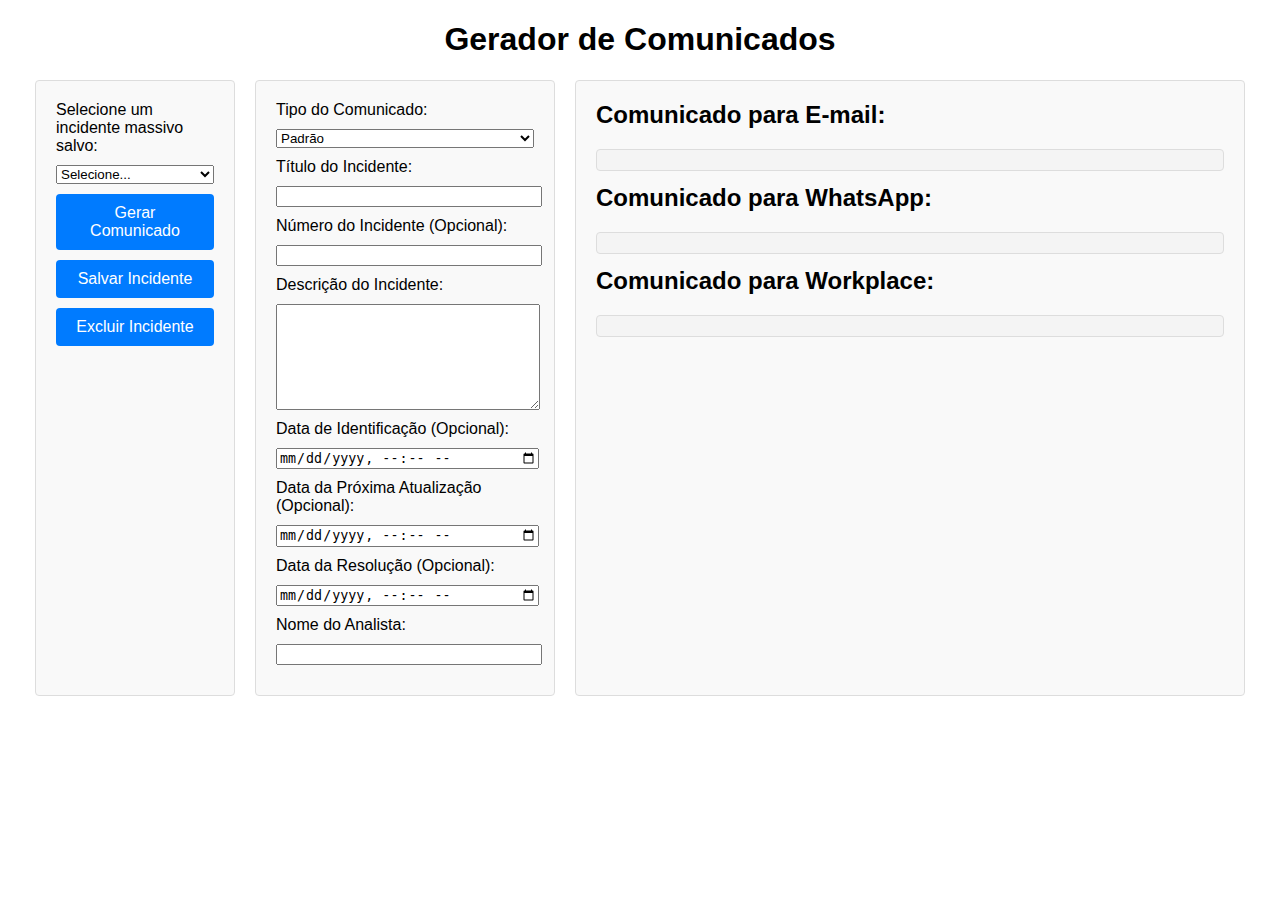
==== index.html @ 61240ae4 "rename index.html" ====
<!DOCTYPE html>
<html lang="pt-BR">
  <head>
    <meta charset="UTF-8" />
    <meta name="viewport" content="width=device-width, initial-scale=1.0" />
    <title>Gerador de Comunicados</title>
    <link rel="stylesheet" href="style.css" />
  </head>
  <body>
    <div class="container">
      <h1>Gerador de Comunicados</h1>
      <div class="grid-container">
        <!-- Grid 1: Selects e Botões -->
        <div class="grid-item">
          <div>
            <label for="incidentSelect"
              >Selecione um incidente massivo salvo:</label
            >
            <select id="incidentSelect" onchange="loadIncident()">
              <option value="">Selecione...</option>
            </select>
          </div>

          <button type="button" onclick="gerarComunicado()">
            Gerar Comunicado
          </button>
          <button type="button" onclick="salvarIncidente()">
            Salvar Incidente
          </button>
          <button type="button" onclick="excluirIncidente()">
            Excluir Incidente
          </button>
        </div>

        <!-- Grid 2: Formulário -->
        <div class="grid-item">
          <form id="comunicadoForm">
            <label for="tipo">Tipo do Comunicado:</label>
            <select id="tipo" required onchange="gerarComunicado()">
              <option value="PADRÃO">Padrão</option>
              <option value="ATUALIZAÇÃO">Atualização</option>
              <option value="RESOLVIDO">Resolvido</option>
            </select>

            <label for="titulo">Título do Incidente:</label>
            <input type="text" id="titulo" required />

            <label for="numero">Número do Incidente (Opcional):</label>
            <input type="text" id="numero" />

            <label for="descricao">Descrição do Incidente:</label>
            <textarea id="descricao" required></textarea>

            <label for="dataIdentificacao"
              >Data de Identificação (Opcional):</label
            >
            <input type="datetime-local" id="dataIdentificacao" />

            <label for="dataAtualizacao"
              >Data da Próxima Atualização (Opcional):</label
            >
            <input type="datetime-local" id="dataAtualizacao" />

            <label for="dataResolucao">Data da Resolução (Opcional):</label>
            <input type="datetime-local" id="dataResolucao" />

            <label for="nomeAnalista">Nome do Analista:</label>
            <input type="text" id="nomeAnalista" required />
          </form>
        </div>

        <!-- Grid 3: Textos Formatados -->
        <div class="grid-item">
          <div class="output">
            <h2>Comunicado para E-mail:</h2>
            <pre id="outputEmail"></pre>

            <h2>Comunicado para WhatsApp:</h2>
            <pre id="outputWhatsApp"></pre>

            <h2>Comunicado para Workplace:</h2>
            <pre id="outputWorkplace"></pre>
          </div>
        </div>
      </div>
    </div>
    <script src="script.js"></script>
  </body>
</html>
---- style.css ----
body {
  font-family: Arial, sans-serif;
  margin: 20px;
}

.container {
  margin: 0 auto;
}

h1 {
  text-align: center;
}

.grid-container {
  display: grid;
  grid-template-columns: 200px 300px 1fr; /* Primeiro e segundo grids fixos, terceiro grid flexível */
  gap: 20px;
  margin-top: 20px;
  padding-left: 15px; /* Fixando o primeiro grid a 15px da esquerda */
  padding-right: 15px; /* Fixando o segundo grid a 15px da direita */
}

.grid-item {
  padding: 20px;
  background-color: #f9f9f9;
  border: 1px solid #ddd;
  border-radius: 4px;
  max-width: 1000px;
}

label,
textarea,
input,
select {
  display: block;
  width: 100%;
  margin-bottom: 10px;
}

textarea {
  height: 100px;
}

button {
  display: block;
  width: 100%;
  margin-bottom: 10px;
  padding: 10px 15px;
  font-size: 16px;
  cursor: pointer;
  background-color: #007bff;
  color: white;
  border: none;
  border-radius: 4px;
}

button:hover {
  background-color: #0056b3;
}

.output pre {
  background: #f4f4f4;
  padding: 10px;
  border: 1px solid #ddd;
  border-radius: 4px;
  white-space: pre-wrap;
  word-wrap: break-word;
}

.output h2 {
  margin-top: 0;
}
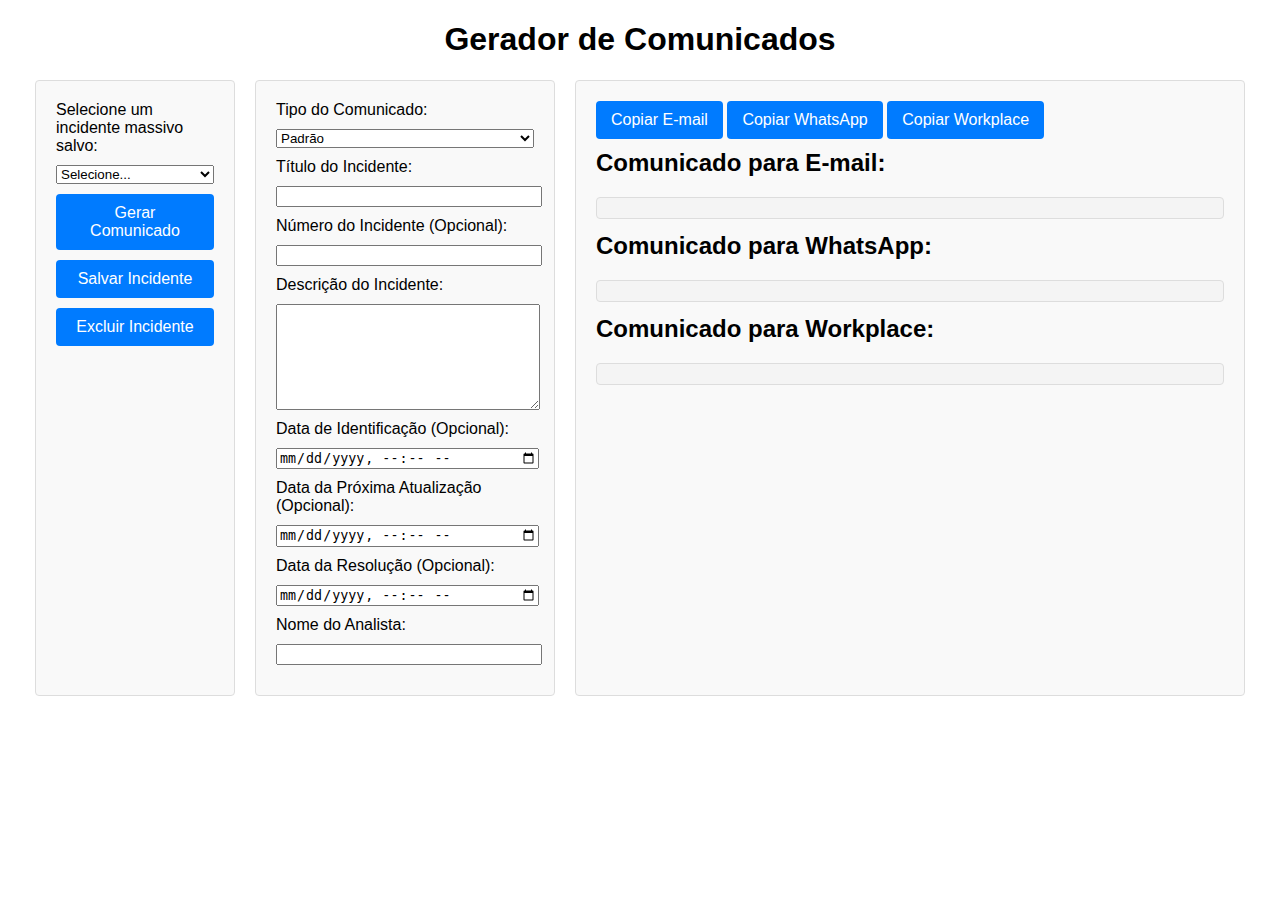
==== commit f9e7ae13: "botao para copiar" ====
--- a/index.html
+++ b/index.html
@@ -69,12 +69,15 @@
           </form>
         </div>
 
-        <!-- Grid 3: Textos Formatados -->
+        <!-- prettier-ignore -->
         <div class="grid-item">
+          <button type="button" class="grid-button" onclick="copiarConteudo('outputEmail')"> Copiar E-mail </button>
+          <button type="button" class="grid-button" onclick="copiarConteudo('outputWhatsApp')"> Copiar WhatsApp </button>
+          <button type="button" class="grid-button" onclick="copiarConteudo('outputWorkplace')"> Copiar Workplace </button>
           <div class="output">
             <h2>Comunicado para E-mail:</h2>
             <pre id="outputEmail"></pre>
-
+            
             <h2>Comunicado para WhatsApp:</h2>
             <pre id="outputWhatsApp"></pre>
 
--- a/style.css
+++ b/style.css
@@ -54,6 +54,11 @@
   border-radius: 4px;
 }
 
+.grid-button {
+  width: auto;
+  display: inline;
+}
+
 button:hover {
   background-color: #0056b3;
 }
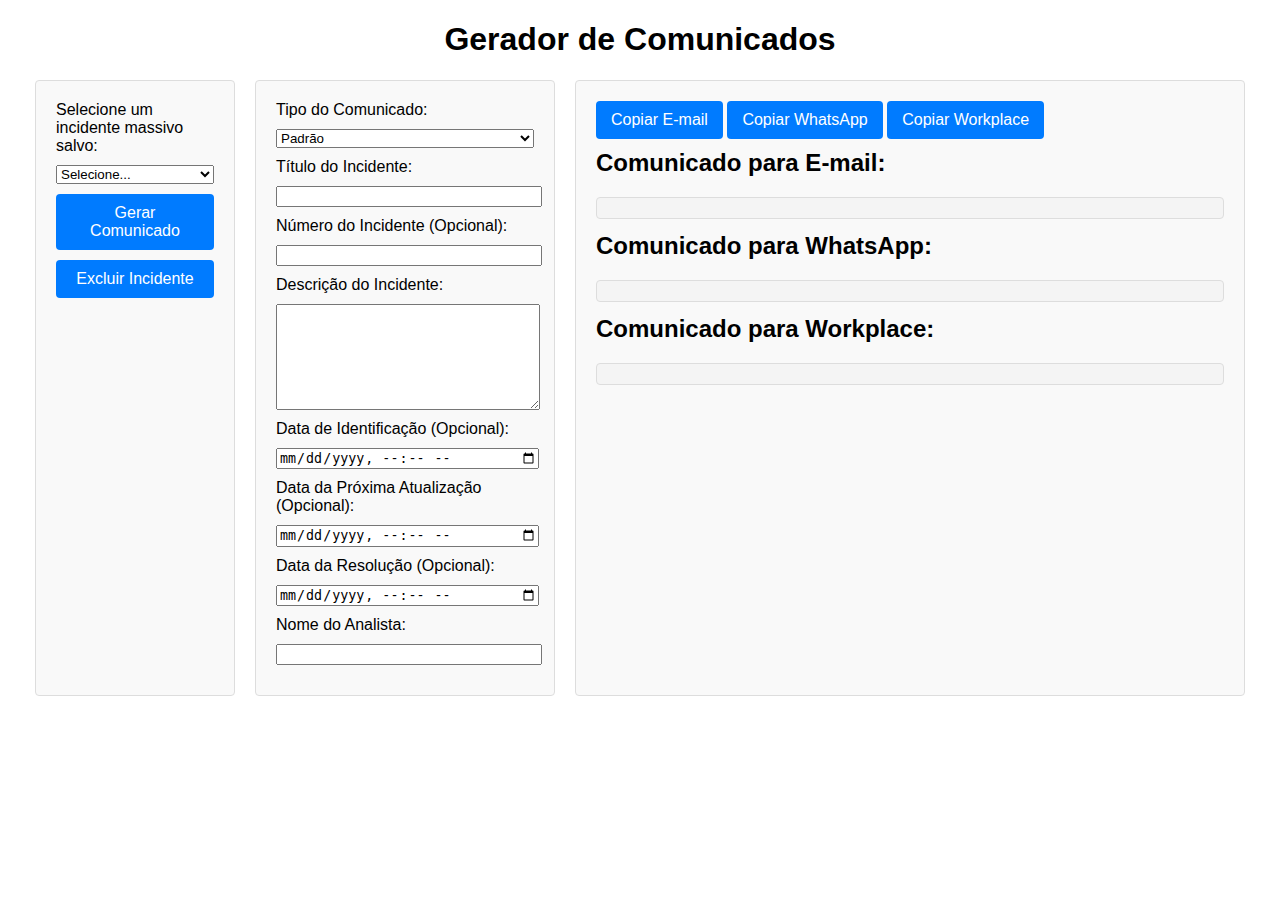
==== commit e0857787: "removido botao salvar" ====
--- a/index.html
+++ b/index.html
@@ -23,9 +23,6 @@
 
           <button type="button" onclick="gerarComunicado()">
             Gerar Comunicado
-          </button>
-          <button type="button" onclick="salvarIncidente()">
-            Salvar Incidente
           </button>
           <button type="button" onclick="excluirIncidente()">
             Excluir Incidente
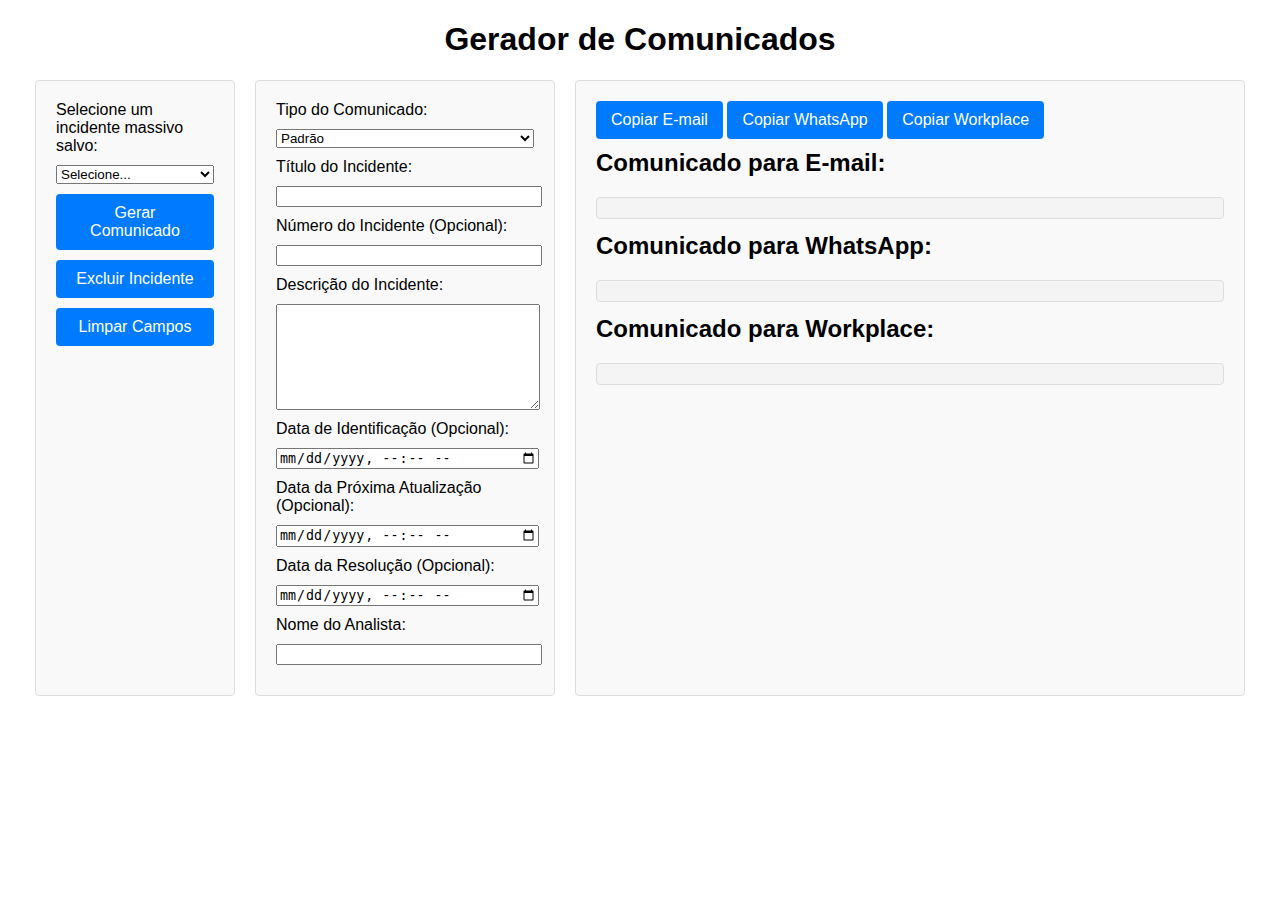
==== commit 178da723: "limparCampos" ====
--- a/index.html
+++ b/index.html
@@ -24,9 +24,12 @@
           <button type="button" onclick="gerarComunicado()">
             Gerar Comunicado
           </button>
+
           <button type="button" onclick="excluirIncidente()">
             Excluir Incidente
           </button>
+
+          <button type="button" onclick="limparCampos()">Limpar Campos</button>
         </div>
 
         <!-- Grid 2: Formulário -->
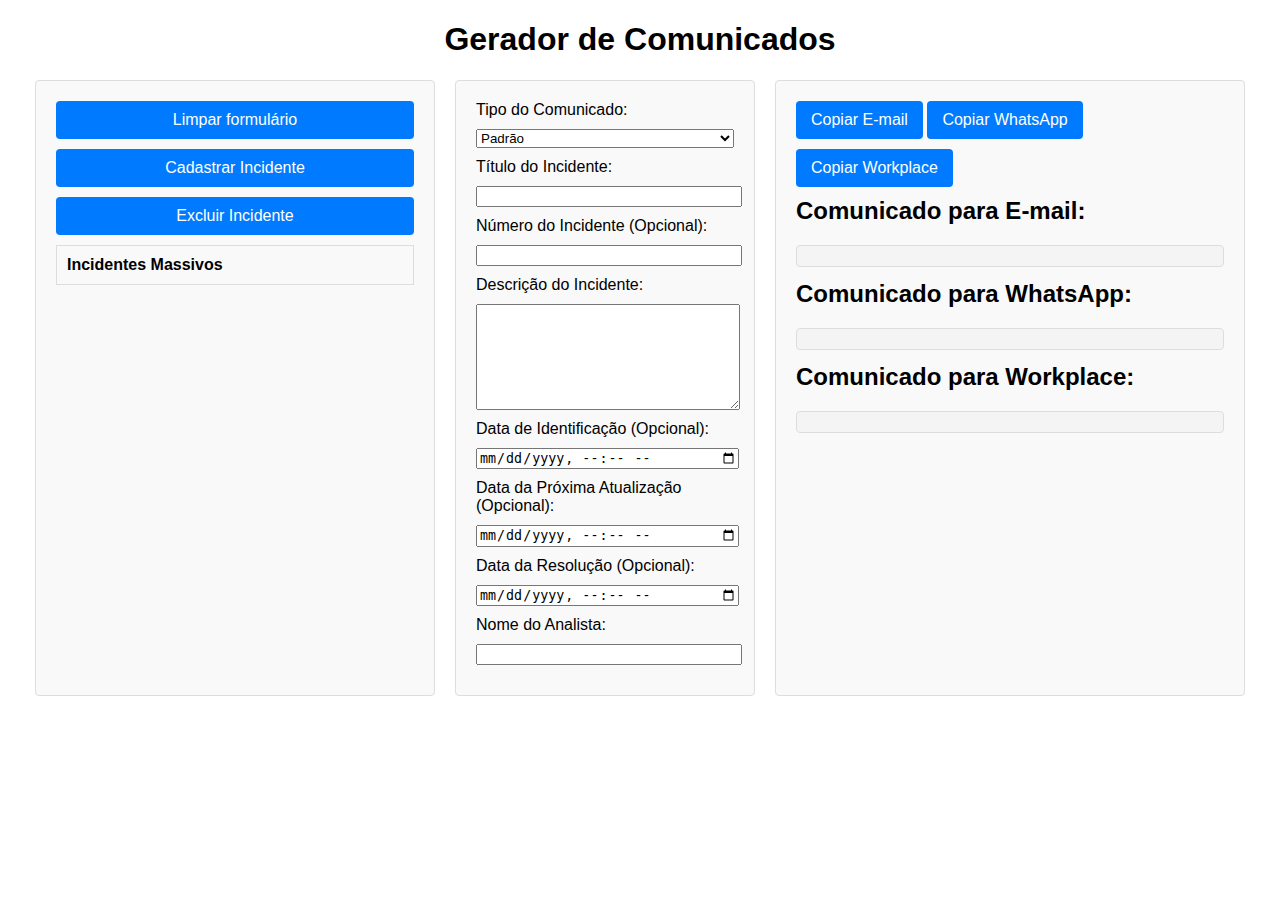
==== commit 3e9bc092: "alterada lógica de salvamento e exibição dos massivos" ====
--- a/index.html
+++ b/index.html
@@ -12,24 +12,28 @@
       <div class="grid-container">
         <!-- Grid 1: Selects e Botões -->
         <div class="grid-item">
-          <div>
-            <label for="incidentSelect"
-              >Selecione um incidente massivo salvo:</label
-            >
-            <select id="incidentSelect" onchange="loadIncident()">
-              <option value="">Selecione...</option>
-            </select>
-          </div>
-
-          <button type="button" onclick="gerarComunicado()">
-            Gerar Comunicado
+          <button type="button" onclick="limparFormulario()">
+            Limpar formulário
           </button>
-
+          <button type="button" onclick="cadastrarIncidente()">
+            Cadastrar Incidente
+          </button>
           <button type="button" onclick="excluirIncidente()">
             Excluir Incidente
           </button>
-
-          <button type="button" onclick="limparCampos()">Limpar Campos</button>
+          <!-- <button type="button" onclick="limparLocalStorage()">
+            Limpar Todos os Dados
+          </button> -->
+          <table id="incidentTable">
+            <thead>
+              <tr>
+                <th>Incidentes Massivos</th>
+              </tr>
+            </thead>
+            <tbody>
+              <!-- Incidentes serão carregados de localStorage aqui -->
+            </tbody>
+          </table>
         </div>
 
         <!-- Grid 2: Formulário -->
@@ -43,41 +47,75 @@
             </select>
 
             <label for="titulo">Título do Incidente:</label>
-            <input type="text" id="titulo" required />
+            <input
+              type="text"
+              id="titulo"
+              required
+              oninput="gerarComunicado()" />
 
             <label for="numero">Número do Incidente (Opcional):</label>
-            <input type="text" id="numero" />
+            <input type="text" id="numero" oninput="gerarComunicado()" />
 
             <label for="descricao">Descrição do Incidente:</label>
-            <textarea id="descricao" required></textarea>
+            <textarea
+              id="descricao"
+              required
+              oninput="gerarComunicado()"></textarea>
 
             <label for="dataIdentificacao"
               >Data de Identificação (Opcional):</label
             >
-            <input type="datetime-local" id="dataIdentificacao" />
+            <input
+              type="datetime-local"
+              id="dataIdentificacao"
+              oninput="gerarComunicado()" />
 
             <label for="dataAtualizacao"
               >Data da Próxima Atualização (Opcional):</label
             >
-            <input type="datetime-local" id="dataAtualizacao" />
+            <input
+              type="datetime-local"
+              id="dataAtualizacao"
+              oninput="gerarComunicado()" />
 
             <label for="dataResolucao">Data da Resolução (Opcional):</label>
-            <input type="datetime-local" id="dataResolucao" />
+            <input
+              type="datetime-local"
+              id="dataResolucao"
+              oninput="gerarComunicado()" />
 
             <label for="nomeAnalista">Nome do Analista:</label>
-            <input type="text" id="nomeAnalista" required />
+            <input
+              type="text"
+              id="nomeAnalista"
+              required
+              oninput="gerarComunicado()" />
           </form>
         </div>
 
-        <!-- prettier-ignore -->
         <div class="grid-item">
-          <button type="button" class="grid-button" onclick="copiarConteudo('outputEmail')"> Copiar E-mail </button>
-          <button type="button" class="grid-button" onclick="copiarConteudo('outputWhatsApp')"> Copiar WhatsApp </button>
-          <button type="button" class="grid-button" onclick="copiarConteudo('outputWorkplace')"> Copiar Workplace </button>
+          <button
+            type="button"
+            class="grid-button"
+            onclick="copiarConteudo('outputEmail')">
+            Copiar E-mail
+          </button>
+          <button
+            type="button"
+            class="grid-button"
+            onclick="copiarConteudo('outputWhatsApp')">
+            Copiar WhatsApp
+          </button>
+          <button
+            type="button"
+            class="grid-button"
+            onclick="copiarConteudo('outputWorkplace')">
+            Copiar Workplace
+          </button>
           <div class="output">
             <h2>Comunicado para E-mail:</h2>
             <pre id="outputEmail"></pre>
-            
+
             <h2>Comunicado para WhatsApp:</h2>
             <pre id="outputWhatsApp"></pre>
 
--- a/style.css
+++ b/style.css
@@ -13,7 +13,7 @@
 
 .grid-container {
   display: grid;
-  grid-template-columns: 200px 300px 1fr; /* Primeiro e segundo grids fixos, terceiro grid flexível */
+  grid-template-columns: 400px 300px 1fr; /* Primeiro e segundo grids fixos, terceiro grid flexível */
   gap: 20px;
   margin-top: 20px;
   padding-left: 15px; /* Fixando o primeiro grid a 15px da esquerda */
@@ -75,3 +75,25 @@
 .output h2 {
   margin-top: 0;
 }
+
+/* Estilo da tabela */
+table {
+  width: 100%;
+  border-collapse: collapse;
+}
+
+table th,
+table td {
+  padding: 10px;
+  border: 1px solid #ddd;
+  text-align: left;
+}
+
+table tr {
+  cursor: pointer;
+  background-color: #f9f9f9;
+}
+
+table tr:hover {
+  background-color: #f1f1f1;
+}
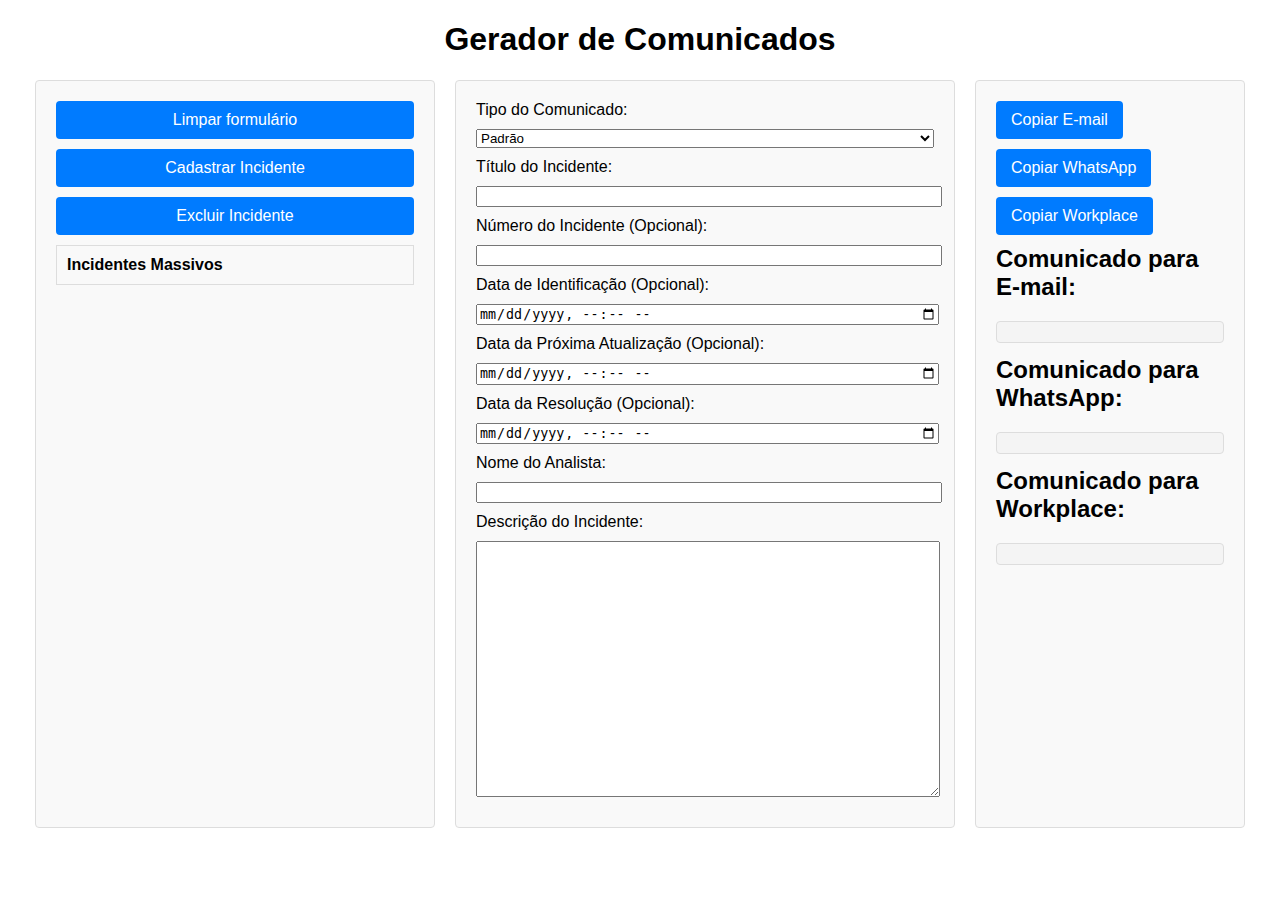
==== commit 051c4161: "ajuste do formulário" ====
--- a/index.html
+++ b/index.html
@@ -56,12 +56,6 @@
             <label for="numero">Número do Incidente (Opcional):</label>
             <input type="text" id="numero" oninput="gerarComunicado()" />
 
-            <label for="descricao">Descrição do Incidente:</label>
-            <textarea
-              id="descricao"
-              required
-              oninput="gerarComunicado()"></textarea>
-
             <label for="dataIdentificacao"
               >Data de Identificação (Opcional):</label
             >
@@ -90,6 +84,11 @@
               id="nomeAnalista"
               required
               oninput="gerarComunicado()" />
+            <label for="descricao">Descrição do Incidente:</label>
+            <textarea
+              id="descricao"
+              required
+              oninput="gerarComunicado()"></textarea>
           </form>
         </div>
 
--- a/style.css
+++ b/style.css
@@ -13,7 +13,7 @@
 
 .grid-container {
   display: grid;
-  grid-template-columns: 400px 300px 1fr; /* Primeiro e segundo grids fixos, terceiro grid flexível */
+  grid-template-columns: 400px 500px 1fr; /* Primeiro e segundo grids fixos, terceiro grid flexível */
   gap: 20px;
   margin-top: 20px;
   padding-left: 15px; /* Fixando o primeiro grid a 15px da esquerda */
@@ -38,7 +38,7 @@
 }
 
 textarea {
-  height: 100px;
+  height: 250px;
 }
 
 button {
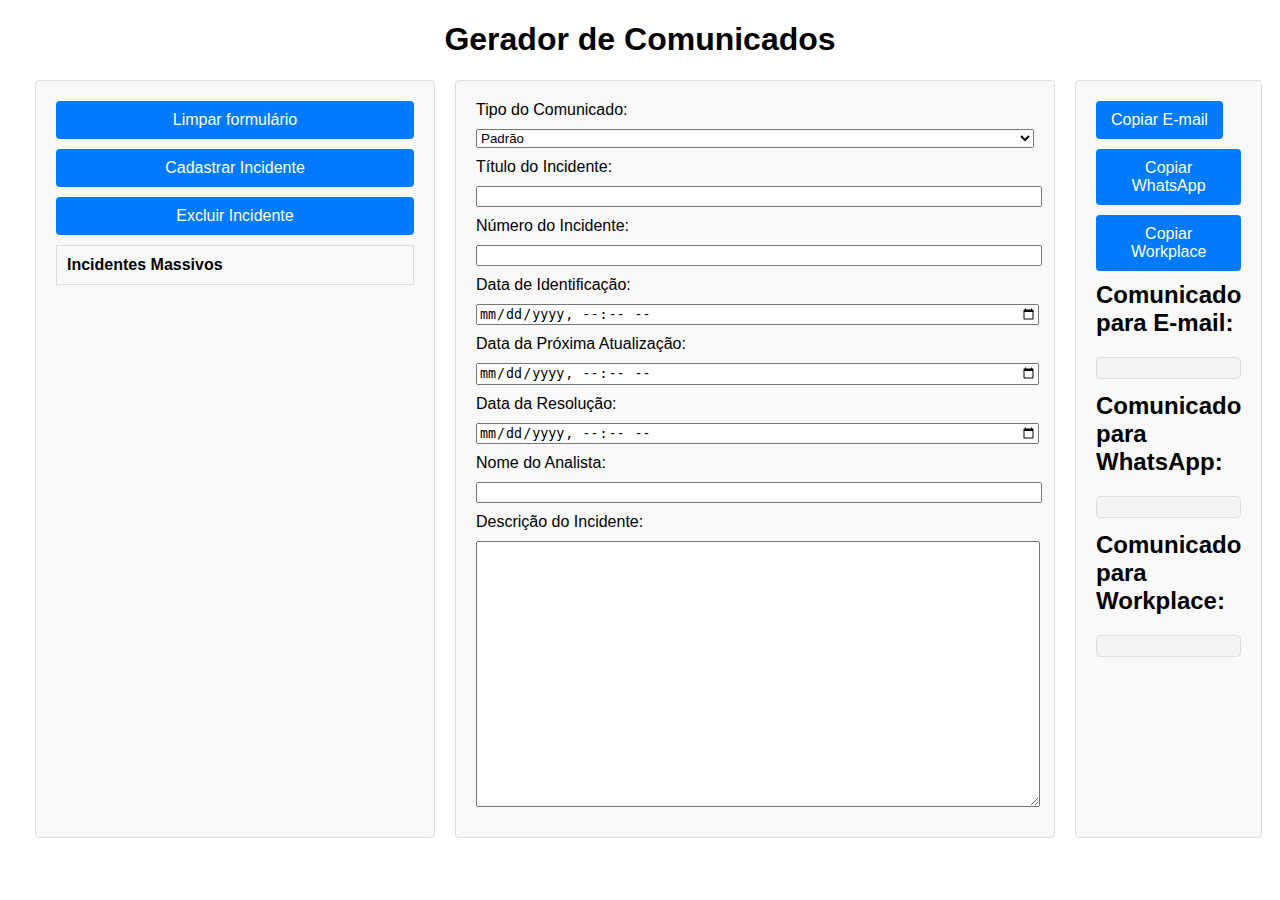
==== commit dda21aae: "html" ====
--- a/index.html
+++ b/index.html
@@ -53,26 +53,22 @@
               required
               oninput="gerarComunicado()" />
 
-            <label for="numero">Número do Incidente (Opcional):</label>
+            <label for="numero">Número do Incidente:</label>
             <input type="text" id="numero" oninput="gerarComunicado()" />
 
-            <label for="dataIdentificacao"
-              >Data de Identificação (Opcional):</label
-            >
+            <label for="dataIdentificacao">Data de Identificação:</label>
             <input
               type="datetime-local"
               id="dataIdentificacao"
               oninput="gerarComunicado()" />
 
-            <label for="dataAtualizacao"
-              >Data da Próxima Atualização (Opcional):</label
-            >
+            <label for="dataAtualizacao">Data da Próxima Atualização:</label>
             <input
               type="datetime-local"
               id="dataAtualizacao"
               oninput="gerarComunicado()" />
 
-            <label for="dataResolucao">Data da Resolução (Opcional):</label>
+            <label for="dataResolucao">Data da Resolução:</label>
             <input
               type="datetime-local"
               id="dataResolucao"
--- a/style.css
+++ b/style.css
@@ -13,7 +13,7 @@
 
 .grid-container {
   display: grid;
-  grid-template-columns: 400px 500px 1fr; /* Primeiro e segundo grids fixos, terceiro grid flexível */
+  grid-template-columns: 400px 600px 1fr; /* Primeiro e segundo grids fixos, terceiro grid flexível */
   gap: 20px;
   margin-top: 20px;
   padding-left: 15px; /* Fixando o primeiro grid a 15px da esquerda */
@@ -38,7 +38,7 @@
 }
 
 textarea {
-  height: 250px;
+  height: 260px;
 }
 
 button {
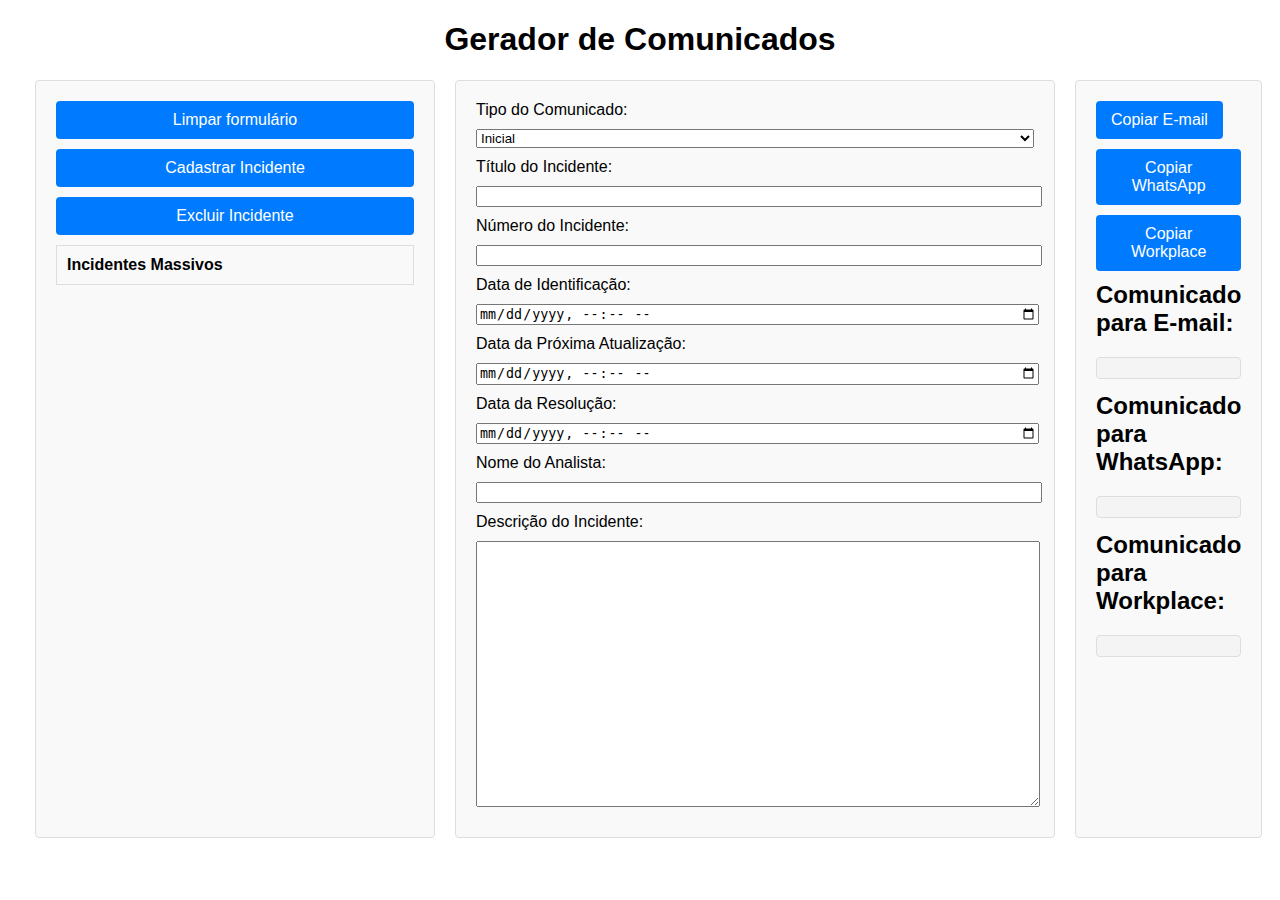
==== commit b97f6af7: "Tipo do Comunicado" ====
--- a/index.html
+++ b/index.html
@@ -41,7 +41,7 @@
           <form id="comunicadoForm">
             <label for="tipo">Tipo do Comunicado:</label>
             <select id="tipo" required onchange="gerarComunicado()">
-              <option value="PADRÃO">Padrão</option>
+              <option value="PADRÃO">Inicial</option>
               <option value="ATUALIZAÇÃO">Atualização</option>
               <option value="RESOLVIDO">Resolvido</option>
             </select>
